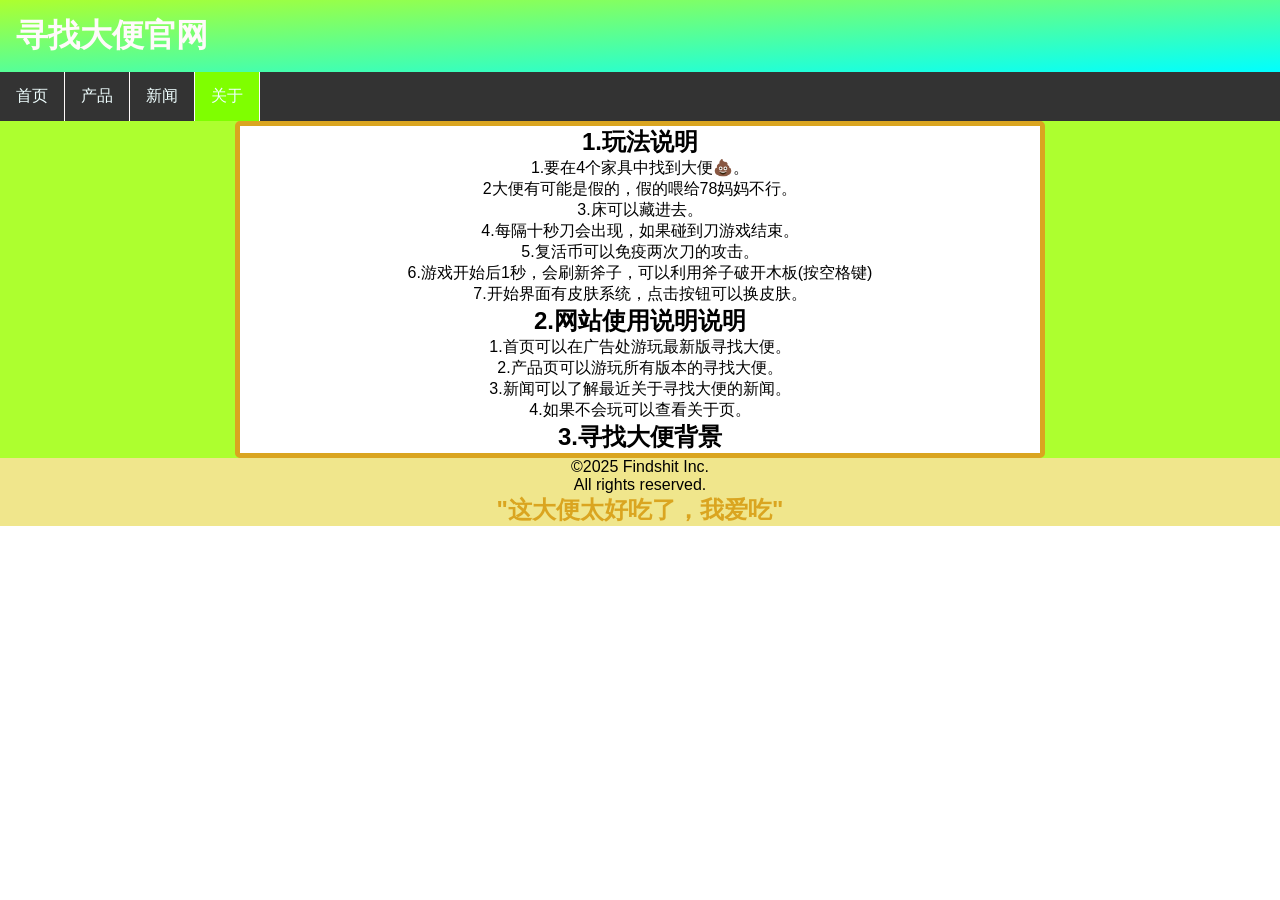
==== guanyu.html @ d1b6382d "Add files via upload" ====
<!DOCTYPE html>
<html lang="zh-cn">
<head>
    <meta charset="UTF-8">
    <meta name="viewport" content="width=device-width, initial-scale=1.0">
    <title>寻找大便官网|关于</title>
    <link rel="stylesheet" href="css/stylenav.css">
    <link rel="stylesheet" href="css/styletop.css">
    <link rel="stylesheet" href="css/footen.css">
    <link rel="stylesheet" href="css/guanyu.css">
</head>
<body>
    <div class="top">
        <h1 style="color: snow;">寻找大便官网</h1>
    </div>
    <div class="topnav">
        <a href="index.html">首页</a>
        <a href="chanpin.html">产品</a>
        <a href="xinwen.html">新闻</a>
        <a href="guanyu.html" class="now">关于</a>
    </div>
    <div class="out">
        <ul class="gy">
            <li>
                <h2>1.玩法说明</h2>
                <p>
                    1.要在4个家具中找到大便💩。<br>
                    2大便有可能是假的，假的喂给78妈妈不行。<br>
                    3.床可以藏进去。<br>
                    4.每隔十秒刀会出现，如果碰到刀游戏结束。<br>
                    5.复活币可以免疫两次刀的攻击。<br>
                    6.游戏开始后1秒，会刷新斧子，可以利用斧子破开木板(按空格键)<br>
                    7.开始界面有皮肤系统，点击按钮可以换皮肤。
                </p>
            </li>
            <li>
                <h2>2.网站使用说明说明</h2>
                <p>
                    1.首页可以在广告处游玩最新版寻找大便。<br>
                    2.产品页可以游玩所有版本的寻找大便。<br>
                    3.新闻可以了解最近关于寻找大便的新闻。<br>
                    4.如果不会玩可以查看关于页。
                </p>
            </li>
            <li>
                <h2>3.寻找大便背景</h2>
                <p>
                    
                </p>
            </li>
        </ul>
    </div>
    <div class="footen">
        <p>©2025 Findshit Inc. <br>All rights reserved.</p>
        <h2 style="color: goldenrod;">"这大便太好吃了，我爱吃"</h2>
    </div>
</body>
</html>
---- css/stylenav.css ----
.topnav{
    overflow: hidden;
    background-color: #333;
}
.topnav a{
    float: left;
    display: block;
    color: azure;
    text-align: center;
    padding: 14px 16px;
    text-decoration: none;
    border-right: 1px solid snow;
}
.topnav a:hover:not(.now){
    color: #333;
    background-color: beige;
}
.now{
    background-color: chartreuse;
}
---- css/styletop.css ----
*{
    margin: 0;
    padding: 0px;
    font-family: sans-serif;
}
.top{
    background-image: linear-gradient(to bottom right, greenyellow,aqua);
    padding: 14px 16px;
}
---- css/footen.css ----
.footen{
    background-color: khaki;
    text-align: center;
}
---- css/guanyu.css ----
.gy{
    text-align: center;
    max-width: 800px;
    margin: auto;
    border: 5px solid goldenrod;
    border-radius: 5px;
    list-style-type: none;
    background-color: white;
}
.nb{
    list-style-type: none;
}
.out{
    background-color: greenyellow;
}
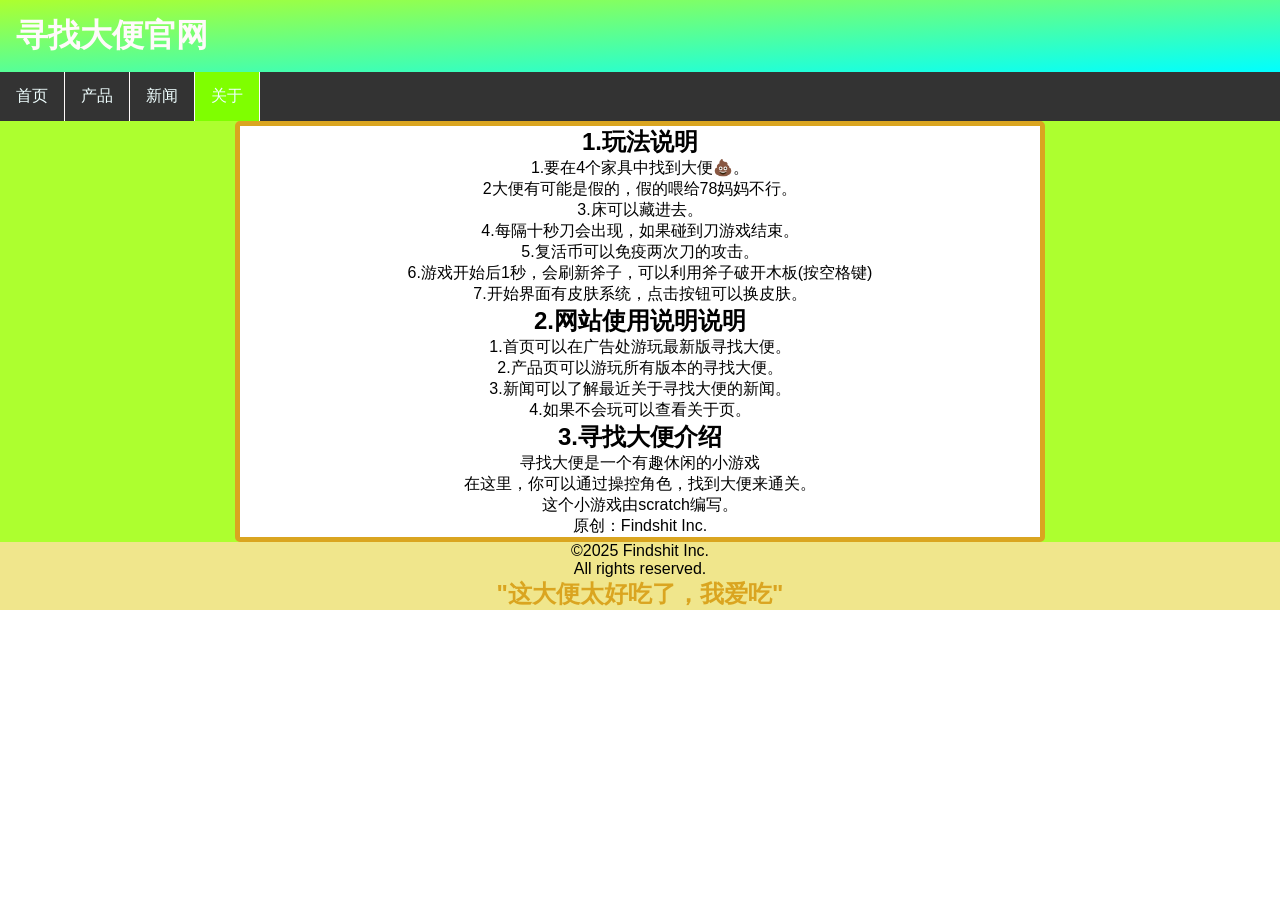
==== commit 8f93bf58: "Revise content and structure of guanyu.html Updated the content and structure of the guanyu.html fil" ====
--- a/guanyu.html
+++ b/guanyu.html
@@ -43,9 +43,12 @@
                 </p>
             </li>
             <li>
-                <h2>3.寻找大便背景</h2>
+                <h2>3.寻找大便介绍</h2>
                 <p>
-                    
+                    寻找大便是一个有趣休闲的小游戏<br>
+                    在这里，你可以通过操控角色，找到大便来通关。<br>
+                    这个小游戏由scratch编写。<br>
+                    原创：Findshit Inc.
                 </p>
             </li>
         </ul>
@@ -55,4 +58,4 @@
         <h2 style="color: goldenrod;">"这大便太好吃了，我爱吃"</h2>
     </div>
 </body>
-</html>+</html>
